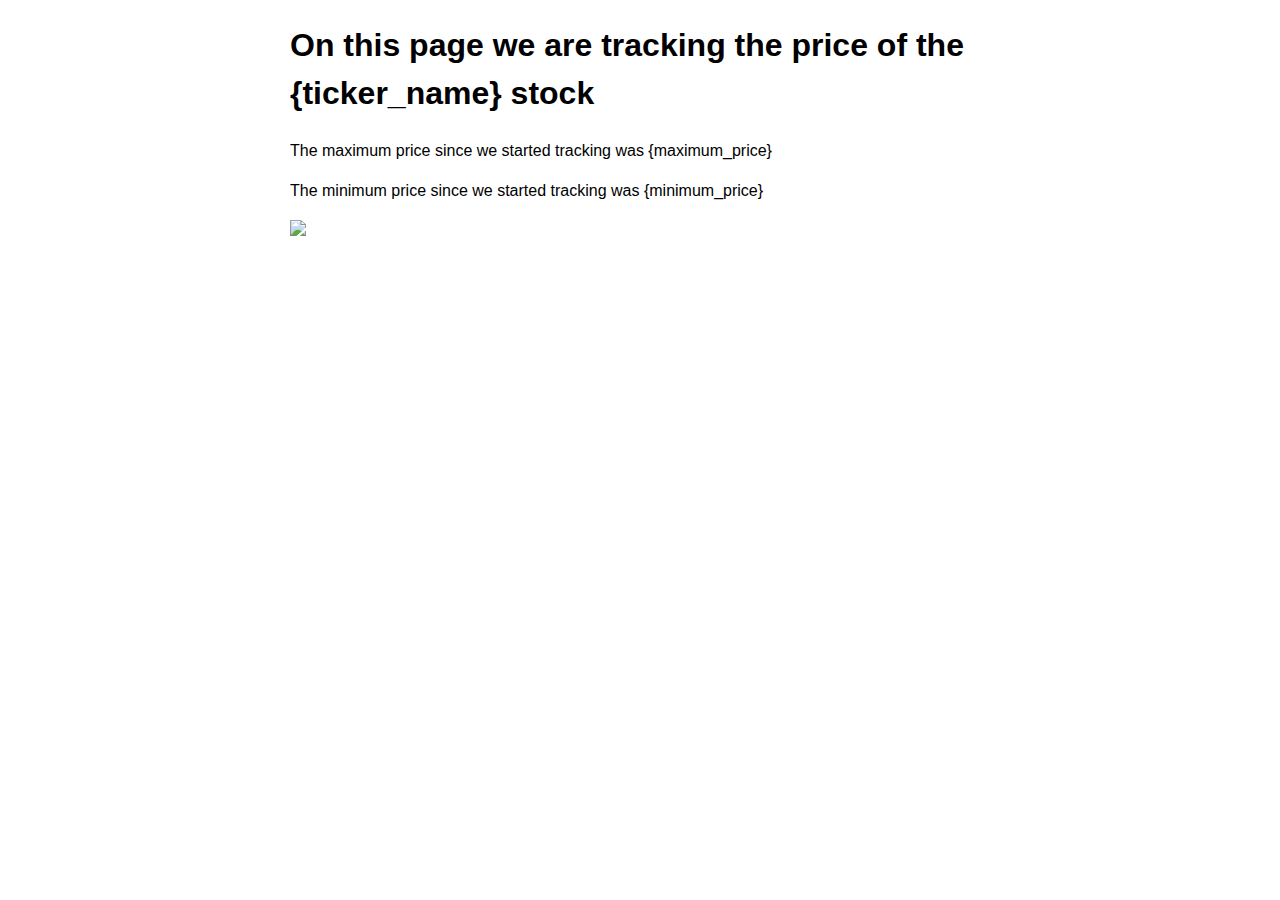
==== docs/template.html @ 44b261f8 "reordered files" ====
<!DOCTYPE html>
<html lang="en">
    <head>
        <meta name="viewport" content="width=device-width, initial-scale=1, shrink-to-fit=no">
        <meta content="text/html; charset=UTF-8" name="Content-Type">
        <meta charset="utf-8">
        <title>Tracker for {ticker_name}</title>
        <link rel="stylesheet" href="style.css">
    </head>
    <body>
    <div class="container">
        <h1>On this page we are tracking the price of the {ticker_name} stock</h1>
        <p>The maximum price since we started tracking was {maximum_price}</p>
        <p>The minimum price since we started tracking was {minimum_price}</p>
        <img src="output.png">
    </div>
    </body>
</html>
---- docs/style.css ----
body {
    font-family: Arial, Helvetica, sans-serif;
    font-size: 16px;
    line-height: 1.5;
}

.container {
    max-width: 700px;
    margin: 0 auto;
}
img {
    max-width: 100%
}
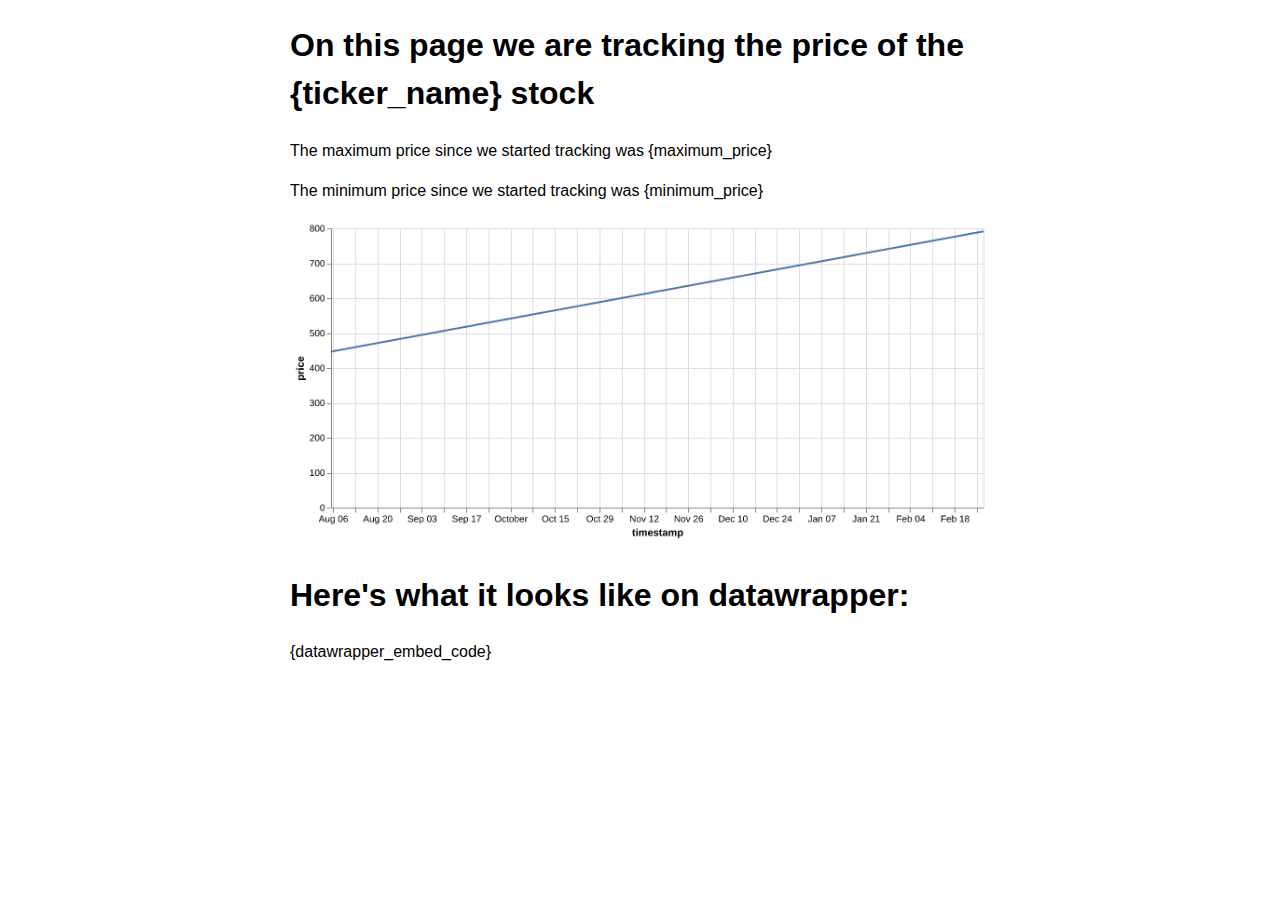
==== commit c17161b2: "updated with datawrapper" ====
--- a/docs/template.html
+++ b/docs/template.html
@@ -13,6 +13,9 @@
         <p>The maximum price since we started tracking was {maximum_price}</p>
         <p>The minimum price since we started tracking was {minimum_price}</p>
         <img src="output.png">
+        <br/>
+        <h1> Here's what it looks like on datawrapper:</h1>
+        <div>{datawrapper_embed_code}</div>
     </div>
     </body>
 </html>